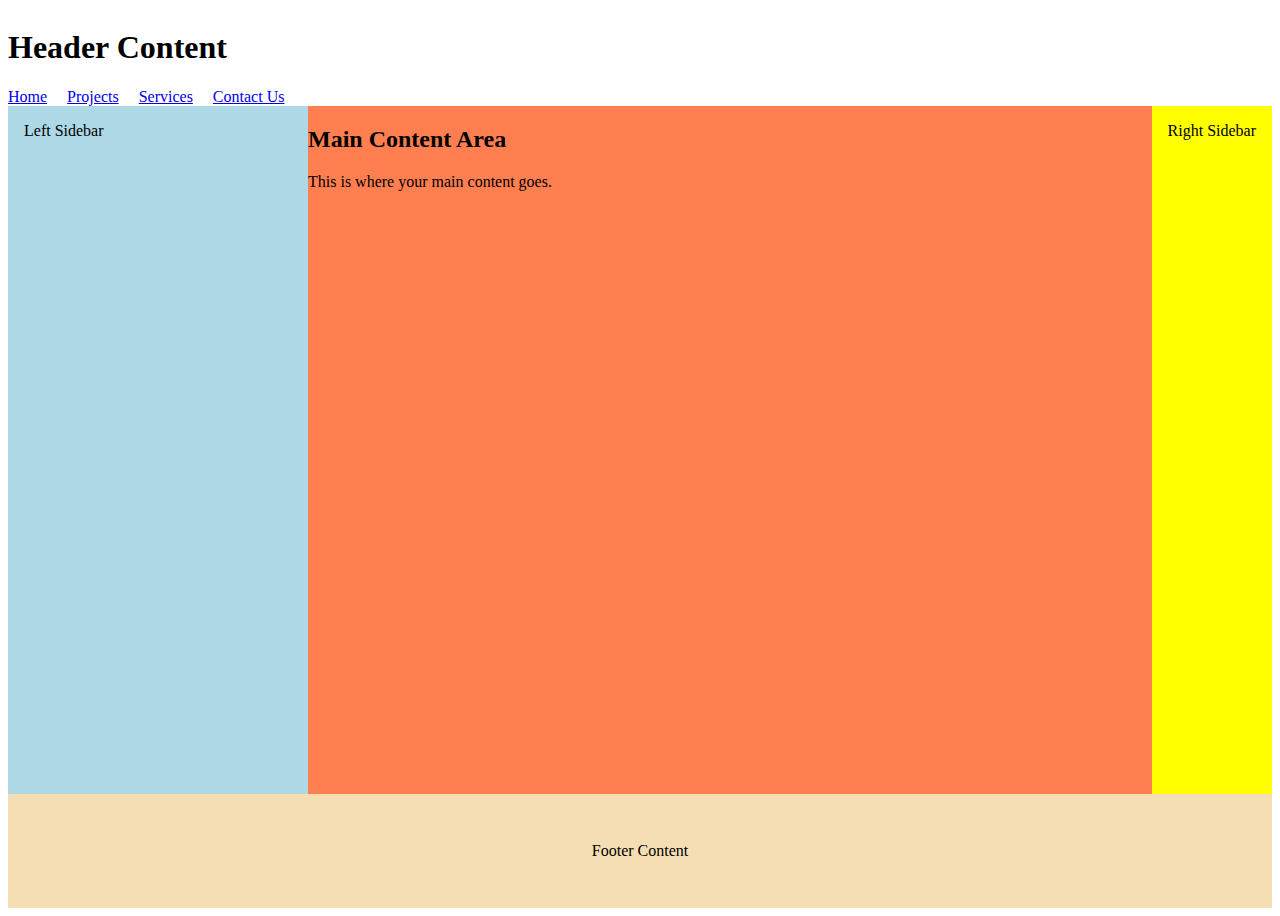
==== week01/basic-layout.html @ 39d8ce8a "basic-layout added" ====
<!DOCTYPE html>
<html lang="en">
<head>
    <meta charset="UTF-8">
    <meta name="viewport" content="width=device-width, initial-scale=1.0">
    <title>Basic Layout Page</title>
    <!-- Linking external CSS file -->
    <link rel="stylesheet" href="styles/layout.css">
</head>
<body>
    <!-- Container for header and navigation -->
    <div class="header-container">
        <!-- Header Section -->
        <header>
            <h1 contenteditable>Header Content</h1>
        </header>
        <!-- Navigation Box -->
        <div class="nav-container">
            <nav>
                <ul>
                    <li><a href="#">Home</a></li>
                    <li><a href="#">Projects</a></li>
                    <li><a href="#">Services</a></li>
                    <li><a href="#">Contact Us</a></li>
                </ul>
            </nav>
        </div>
    </div>
    <!-- Rest of your layout -->
    <!-- Left Sidebar -->
    <div class="left-sidebar" contenteditable="">Left Sidebar</div>
    <!-- Main Content -->
    <main contenteditable>
        <section>
            <h2>Main Content Area</h2>
            <p>This is where your main content goes.</p>
        </section>
    </main>
    <!-- Right Sidebar -->
    <div class="right-sidebar" contenteditable="">Right Sidebar</div>
    <!-- Footer -->
    <footer contenteditable>
        <p>Footer Content</p>
    </footer>
</body>
---- week01/styles/layout.css ----
body {
    display: grid;
    height: 100vh;
    grid-template-rows: auto 1fr auto;
    grid-template-columns: 300px 1fr auto;
}

.header,
.nav {
    background: lightpink;
    padding: 1rem;
    grid-column: 1 / 5;
    /* span all four columns */
}

nav ul {
    list-style: none;
    padding: 0;
    margin: 0;
}

nav ul li {
    display: inline;
    margin-right: 1rem;
}




.left-sidebar {
    background: lightblue;
    grid-column: 1 / 2;
}

main {
    background: coral;
    grid-column: 2 / 3;
}

.right-sidebar {
    background: yellow;
    grid-column: 3 / 4;
}

footer {
    background: wheat;
    padding: 2rem;
    text-align: center;
    grid-column: 1 / 4;
}

.left-sidebar,
.right-sidebar {
    padding: 1rem;
}
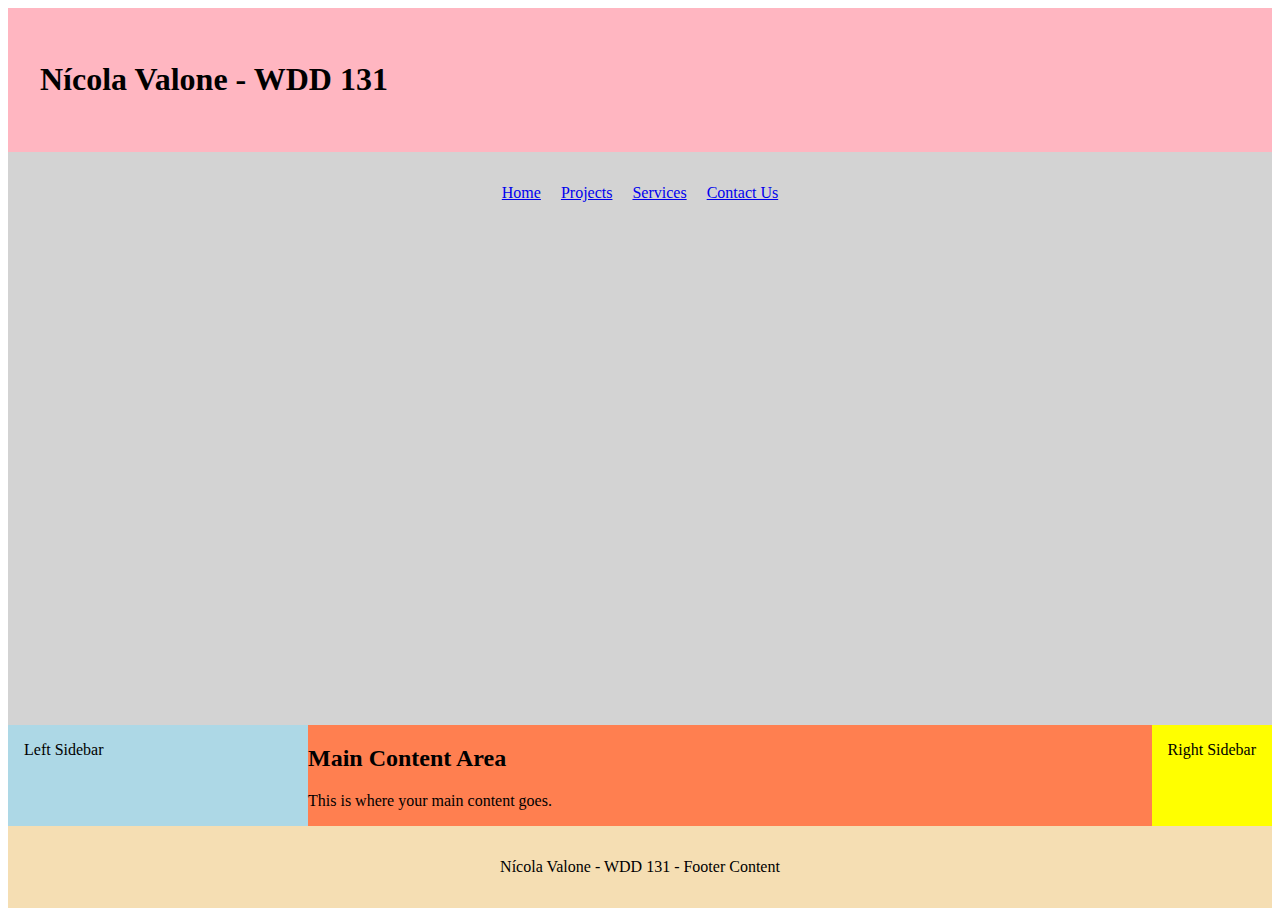
==== commit a826b771: "basic-layout added" ====
--- a/week01/basic-layout.html
+++ b/week01/basic-layout.html
@@ -3,32 +3,28 @@
 <head>
     <meta charset="UTF-8">
     <meta name="viewport" content="width=device-width, initial-scale=1.0">
-    <title>Basic Layout Page</title>
+    <title>Nícola Valone - WDD 131 - Basic Layout Page</title>
     <!-- Linking external CSS file -->
     <link rel="stylesheet" href="styles/layout.css">
 </head>
 <body>
-    <!-- Container for header and navigation -->
-    <div class="header-container">
-        <!-- Header Section -->
         <header>
-            <h1 contenteditable>Header Content</h1>
+            <h1 contenteditable>Nícola Valone - WDD 131</h1>
         </header>
         <!-- Navigation Box -->
-        <div class="nav-container">
-            <nav>
-                <ul>
-                    <li><a href="#">Home</a></li>
-                    <li><a href="#">Projects</a></li>
-                    <li><a href="#">Services</a></li>
-                    <li><a href="#">Contact Us</a></li>
-                </ul>
-            </nav>
-        </div>
+        <nav class="nav">
+            <ul>
+                <li><a href="#">Home</a></li>
+                <li><a href="#">Projects</a></li>
+                <li><a href="#">Services</a></li>
+                <li><a href="#">Contact Us</a></li>
+            </ul>
+        </nav>
     </div>
-    <!-- Rest of your layout -->
-    <!-- Left Sidebar -->
-    <div class="left-sidebar" contenteditable="">Left Sidebar</div>
+
+   
+    <div class="left-sidebar" contenteditable>Left Sidebar</div>
+
     <!-- Main Content -->
     <main contenteditable>
         <section>
@@ -36,11 +32,17 @@
             <p>This is where your main content goes.</p>
         </section>
     </main>
+
     <!-- Right Sidebar -->
-    <div class="right-sidebar" contenteditable="">Right Sidebar</div>
+    <div class="right-sidebar" contenteditable>Right Sidebar</div>
+
     <!-- Footer -->
-    <footer contenteditable>
-        <p>Footer Content</p>
+    <footer>
+        <p>Nícola Valone - WDD 131 - Footer Content</p>
     </footer>
 </body>
+</html>
 
+
+
+
--- a/week01/styles/layout.css
+++ b/week01/styles/layout.css
@@ -2,20 +2,27 @@
     display: grid;
     height: 100vh;
     grid-template-rows: auto 1fr auto;
+    /* Keep the other rows unchanged */
     grid-template-columns: 300px 1fr auto;
 }
 
-.header,
-.nav {
+header {
     background: lightpink;
-    padding: 1rem;
-    grid-column: 1 / 5;
-    /* span all four columns */
+    padding: 2rem;
+    grid-column: 1 / 4;
+}
+
+nav {
+    background: lightgray;
+    padding: 1rem 0;
+    /* Adjust padding to change the height */
+    grid-column: 1 / 4;
+    text-align: center;
 }
 
 nav ul {
     list-style: none;
-    padding: 0;
+    padding: 1rem;
     margin: 0;
 }
 
@@ -24,8 +31,9 @@
     margin-right: 1rem;
 }
 
-
-
+nav ul li:last-child {
+    margin-right: 0;
+}
 
 .left-sidebar {
     background: lightblue;
@@ -35,6 +43,7 @@
 main {
     background: coral;
     grid-column: 2 / 3;
+    grid-row: 3;
 }
 
 .right-sidebar {
@@ -44,7 +53,7 @@
 
 footer {
     background: wheat;
-    padding: 2rem;
+    padding: 1rem;
     text-align: center;
     grid-column: 1 / 4;
 }
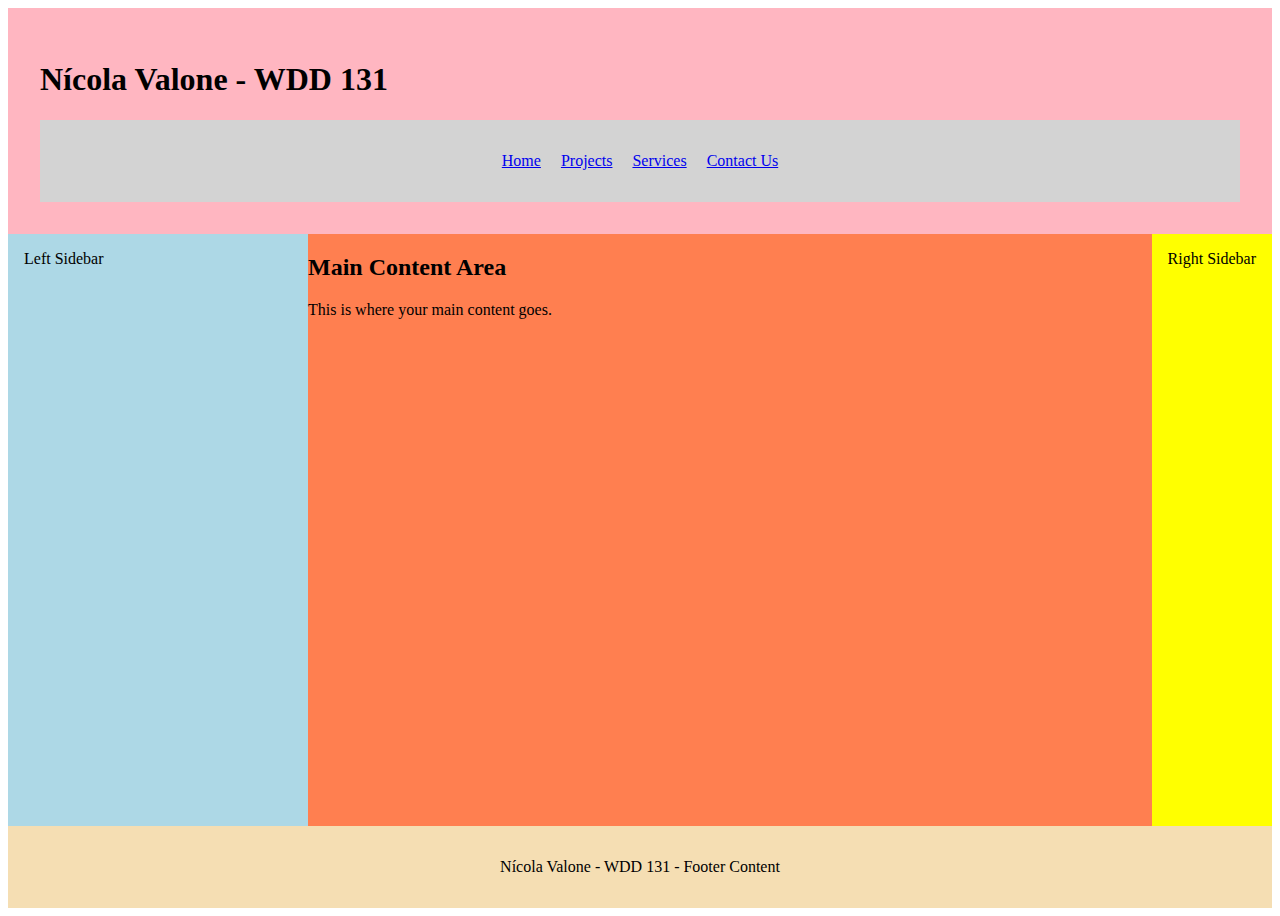
==== commit 9f598607: "basic-layout added" ====
--- a/week01/basic-layout.html
+++ b/week01/basic-layout.html
@@ -8,9 +8,8 @@
     <link rel="stylesheet" href="styles/layout.css">
 </head>
 <body>
-        <header>
-            <h1 contenteditable>Nícola Valone - WDD 131</h1>
-        </header>
+    <header>
+        <h1 contenteditable>Nícola Valone - WDD 131</h1>
         <!-- Navigation Box -->
         <nav class="nav">
             <ul>
@@ -20,8 +19,7 @@
                 <li><a href="#">Contact Us</a></li>
             </ul>
         </nav>
-    </div>
-
+    </header>
    
     <div class="left-sidebar" contenteditable>Left Sidebar</div>
 
@@ -46,3 +44,4 @@
 
 
 
+
--- a/week01/styles/layout.css
+++ b/week01/styles/layout.css
@@ -1,8 +1,8 @@
 body {
     display: grid;
     height: 100vh;
-    grid-template-rows: auto 1fr auto;
-    /* Keep the other rows unchanged */
+    grid-template-rows: auto minmax(50px, 1fr) auto;
+    /* Adjusted grid-template-rows */
     grid-template-columns: 300px 1fr auto;
 }
 
@@ -15,7 +15,6 @@
 nav {
     background: lightgray;
     padding: 1rem 0;
-    /* Adjust padding to change the height */
     grid-column: 1 / 4;
     text-align: center;
 }
@@ -43,7 +42,8 @@
 main {
     background: coral;
     grid-column: 2 / 3;
-    grid-row: 3;
+    grid-row: 2;
+    /* Adjusted grid-row */
 }
 
 .right-sidebar {
